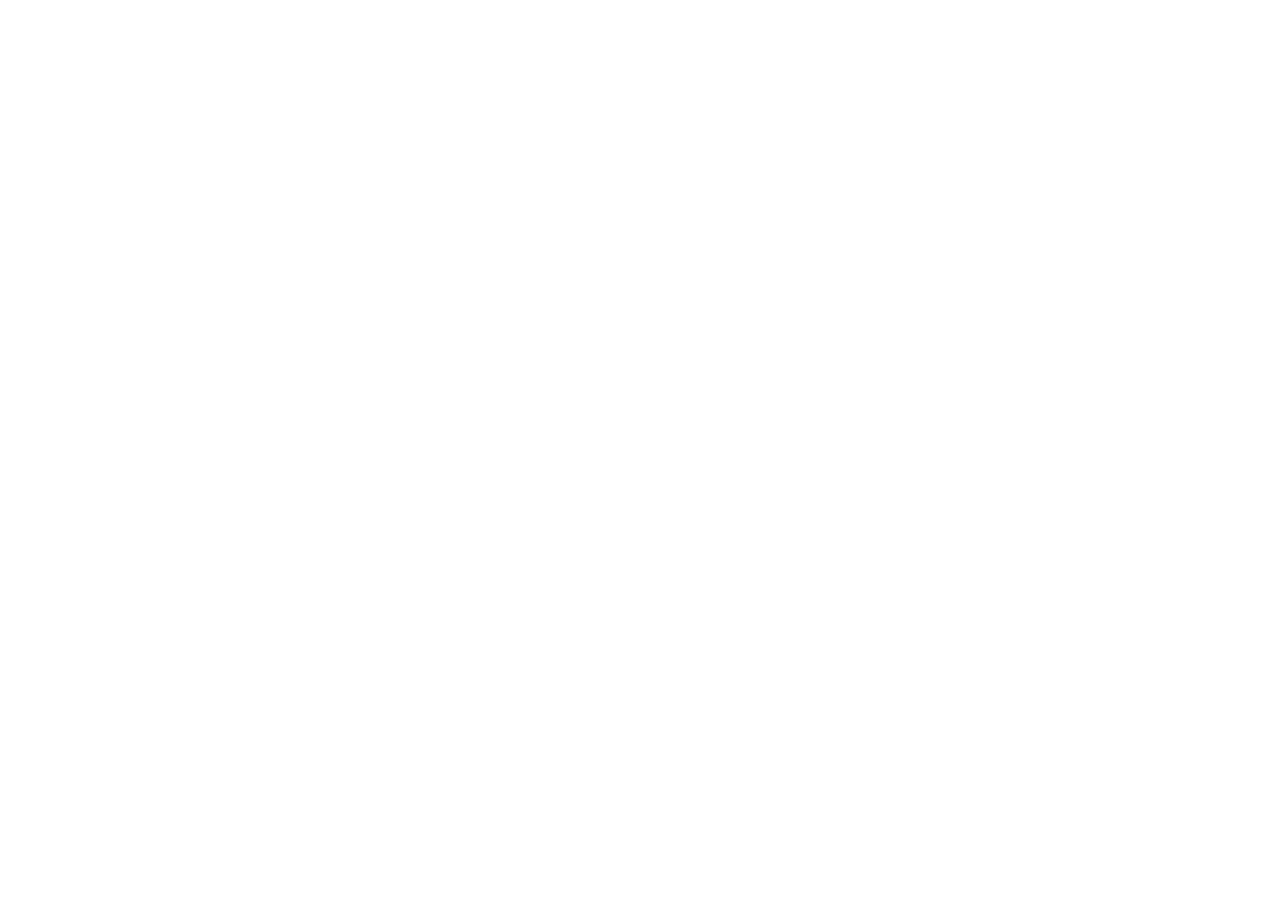
==== concept.html @ 116712f1 "css" ====
<!DOCTYPE html>
<html lang="en">
<head>
    <meta charset="UTF-8">
    <meta name="viewport" content="width=device-width, initial-scale=1.0">
    <title>Document</title>
</head>
<body>
    
</body>
</html>
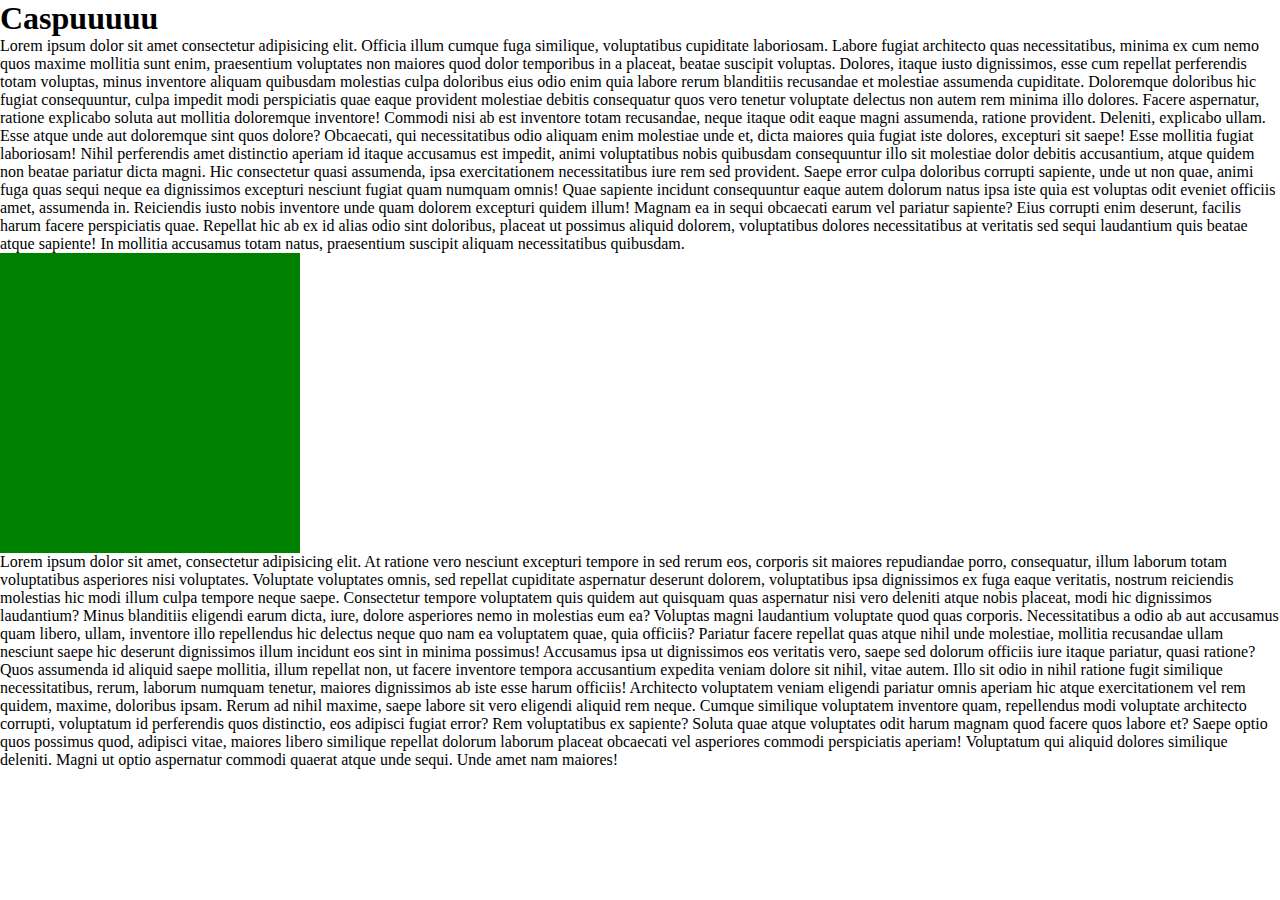
==== commit 93954c97: "positions" ====
--- a/concept.html
+++ b/concept.html
@@ -3,9 +3,18 @@
 <head>
     <meta charset="UTF-8">
     <meta name="viewport" content="width=device-width, initial-scale=1.0">
-    <title>Document</title>
+    <title> Conceptual Session Two </title>
+    <link rel="stylesheet" href="styles/concept.css">
 </head>
 <body>
+    <h1> Caspuuuuu </h1>
+
+    <!--To understand position -->
+    <p>Lorem ipsum dolor sit amet consectetur adipisicing elit. Officia illum cumque fuga similique, voluptatibus cupiditate laboriosam. Labore fugiat architecto quas necessitatibus, minima ex cum nemo quos maxime mollitia sunt enim, praesentium voluptates non maiores quod dolor temporibus in a placeat, beatae suscipit voluptas. Dolores, itaque iusto dignissimos, esse cum repellat perferendis totam voluptas, minus inventore aliquam quibusdam molestias culpa doloribus eius odio enim quia labore rerum blanditiis recusandae et molestiae assumenda cupiditate. Doloremque doloribus hic fugiat consequuntur, culpa impedit modi perspiciatis quae eaque provident molestiae debitis consequatur quos vero tenetur voluptate delectus non autem rem minima illo dolores. Facere aspernatur, ratione explicabo soluta aut mollitia doloremque inventore! Commodi nisi ab est inventore totam recusandae, neque itaque odit eaque magni assumenda, ratione provident. Deleniti, explicabo ullam. Esse atque unde aut doloremque sint quos dolore? Obcaecati, qui necessitatibus odio aliquam enim molestiae unde et, dicta maiores quia fugiat iste dolores, excepturi sit saepe! Esse mollitia fugiat laboriosam! Nihil perferendis amet distinctio aperiam id itaque accusamus est impedit, animi voluptatibus nobis quibusdam consequuntur illo sit molestiae dolor debitis accusantium, atque quidem non beatae pariatur dicta magni. Hic consectetur quasi assumenda, ipsa exercitationem necessitatibus iure rem sed provident. Saepe error culpa doloribus corrupti sapiente, unde ut non quae, animi fuga quas sequi neque ea dignissimos excepturi nesciunt fugiat quam numquam omnis! Quae sapiente incidunt consequuntur eaque autem dolorum natus ipsa iste quia est voluptas odit eveniet officiis amet, assumenda in. Reiciendis iusto nobis inventore unde quam dolorem excepturi quidem illum! Magnam ea in sequi obcaecati earum vel pariatur sapiente? Eius corrupti enim deserunt, facilis harum facere perspiciatis quae. Repellat hic ab ex id alias odio sint doloribus, placeat ut possimus aliquid dolorem, voluptatibus dolores necessitatibus at veritatis sed sequi laudantium quis beatae atque sapiente! In mollitia accusamus totam natus, praesentium suscipit aliquam necessitatibus quibusdam.</p>
+    <div class="parent"></div>
+    <p>Lorem ipsum dolor sit amet, consectetur adipisicing elit. At ratione vero nesciunt excepturi tempore in sed rerum eos, corporis sit maiores repudiandae porro, consequatur, illum laborum totam voluptatibus asperiores nisi voluptates. Voluptate voluptates omnis, sed repellat cupiditate aspernatur deserunt dolorem, voluptatibus ipsa dignissimos ex fuga eaque veritatis, nostrum reiciendis molestias hic modi illum culpa tempore neque saepe. Consectetur tempore voluptatem quis quidem aut quisquam quas aspernatur nisi vero deleniti atque nobis placeat, modi hic dignissimos laudantium? Minus blanditiis eligendi earum dicta, iure, dolore asperiores nemo in molestias eum ea? Voluptas magni laudantium voluptate quod quas corporis. Necessitatibus a odio ab aut accusamus quam libero, ullam, inventore illo repellendus hic delectus neque quo nam ea voluptatem quae, quia officiis? Pariatur facere repellat quas atque nihil unde molestiae, mollitia recusandae ullam nesciunt saepe hic deserunt dignissimos illum incidunt eos sint in minima possimus! Accusamus ipsa ut dignissimos eos veritatis vero, saepe sed dolorum officiis iure itaque pariatur, quasi ratione? Quos assumenda id aliquid saepe mollitia, illum repellat non, ut facere inventore tempora accusantium expedita veniam dolore sit nihil, vitae autem. Illo sit odio in nihil ratione fugit similique necessitatibus, rerum, laborum numquam tenetur, maiores dignissimos ab iste esse harum officiis! Architecto voluptatem veniam eligendi pariatur omnis aperiam hic atque exercitationem vel rem quidem, maxime, doloribus ipsam. Rerum ad nihil maxime, saepe labore sit vero eligendi aliquid rem neque. Cumque similique voluptatem inventore quam, repellendus modi voluptate architecto corrupti, voluptatum id perferendis quos distinctio, eos adipisci fugiat error? Rem voluptatibus ex sapiente? Soluta quae atque voluptates odit harum magnam quod facere quos labore et? Saepe optio quos possimus quod, adipisci vitae, maiores libero similique repellat dolorum laborum placeat obcaecati vel asperiores commodi perspiciatis aperiam! Voluptatum qui aliquid dolores similique deleniti. Magni ut optio aspernatur commodi quaerat atque unde sequi. Unde amet nam maiores!</p>
+
+    
     
 </body>
 </html>--- a/styles/concept.css
+++ b/styles/concept.css
@@ -0,0 +1,13 @@
+*{
+    margin: 0px;
+    padding: 0px;
+}
+
+.parent{
+    width: 300px;
+    height: 300px;
+    background-color: green;
+    position: sticky;
+    top: 0px;
+    
+}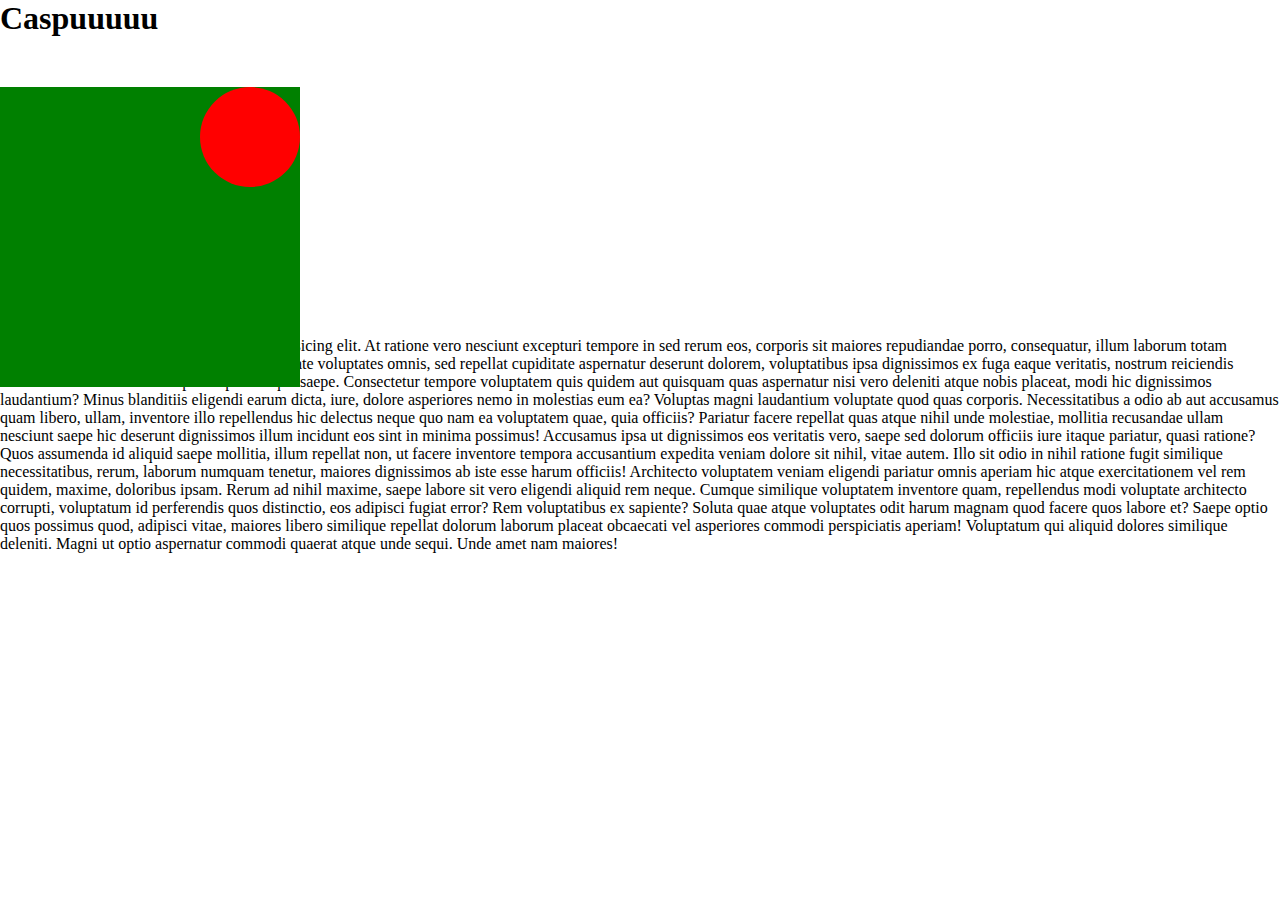
==== commit 175542fc: "flex" ====
--- a/concept.html
+++ b/concept.html
@@ -10,8 +10,11 @@
     <h1> Caspuuuuu </h1>
 
     <!--To understand position -->
-    <p>Lorem ipsum dolor sit amet consectetur adipisicing elit. Officia illum cumque fuga similique, voluptatibus cupiditate laboriosam. Labore fugiat architecto quas necessitatibus, minima ex cum nemo quos maxime mollitia sunt enim, praesentium voluptates non maiores quod dolor temporibus in a placeat, beatae suscipit voluptas. Dolores, itaque iusto dignissimos, esse cum repellat perferendis totam voluptas, minus inventore aliquam quibusdam molestias culpa doloribus eius odio enim quia labore rerum blanditiis recusandae et molestiae assumenda cupiditate. Doloremque doloribus hic fugiat consequuntur, culpa impedit modi perspiciatis quae eaque provident molestiae debitis consequatur quos vero tenetur voluptate delectus non autem rem minima illo dolores. Facere aspernatur, ratione explicabo soluta aut mollitia doloremque inventore! Commodi nisi ab est inventore totam recusandae, neque itaque odit eaque magni assumenda, ratione provident. Deleniti, explicabo ullam. Esse atque unde aut doloremque sint quos dolore? Obcaecati, qui necessitatibus odio aliquam enim molestiae unde et, dicta maiores quia fugiat iste dolores, excepturi sit saepe! Esse mollitia fugiat laboriosam! Nihil perferendis amet distinctio aperiam id itaque accusamus est impedit, animi voluptatibus nobis quibusdam consequuntur illo sit molestiae dolor debitis accusantium, atque quidem non beatae pariatur dicta magni. Hic consectetur quasi assumenda, ipsa exercitationem necessitatibus iure rem sed provident. Saepe error culpa doloribus corrupti sapiente, unde ut non quae, animi fuga quas sequi neque ea dignissimos excepturi nesciunt fugiat quam numquam omnis! Quae sapiente incidunt consequuntur eaque autem dolorum natus ipsa iste quia est voluptas odit eveniet officiis amet, assumenda in. Reiciendis iusto nobis inventore unde quam dolorem excepturi quidem illum! Magnam ea in sequi obcaecati earum vel pariatur sapiente? Eius corrupti enim deserunt, facilis harum facere perspiciatis quae. Repellat hic ab ex id alias odio sint doloribus, placeat ut possimus aliquid dolorem, voluptatibus dolores necessitatibus at veritatis sed sequi laudantium quis beatae atque sapiente! In mollitia accusamus totam natus, praesentium suscipit aliquam necessitatibus quibusdam.</p>
-    <div class="parent"></div>
+
+    <div class="parent">
+        <div class="red"></div>
+
+    </div>
     <p>Lorem ipsum dolor sit amet, consectetur adipisicing elit. At ratione vero nesciunt excepturi tempore in sed rerum eos, corporis sit maiores repudiandae porro, consequatur, illum laborum totam voluptatibus asperiores nisi voluptates. Voluptate voluptates omnis, sed repellat cupiditate aspernatur deserunt dolorem, voluptatibus ipsa dignissimos ex fuga eaque veritatis, nostrum reiciendis molestias hic modi illum culpa tempore neque saepe. Consectetur tempore voluptatem quis quidem aut quisquam quas aspernatur nisi vero deleniti atque nobis placeat, modi hic dignissimos laudantium? Minus blanditiis eligendi earum dicta, iure, dolore asperiores nemo in molestias eum ea? Voluptas magni laudantium voluptate quod quas corporis. Necessitatibus a odio ab aut accusamus quam libero, ullam, inventore illo repellendus hic delectus neque quo nam ea voluptatem quae, quia officiis? Pariatur facere repellat quas atque nihil unde molestiae, mollitia recusandae ullam nesciunt saepe hic deserunt dignissimos illum incidunt eos sint in minima possimus! Accusamus ipsa ut dignissimos eos veritatis vero, saepe sed dolorum officiis iure itaque pariatur, quasi ratione? Quos assumenda id aliquid saepe mollitia, illum repellat non, ut facere inventore tempora accusantium expedita veniam dolore sit nihil, vitae autem. Illo sit odio in nihil ratione fugit similique necessitatibus, rerum, laborum numquam tenetur, maiores dignissimos ab iste esse harum officiis! Architecto voluptatem veniam eligendi pariatur omnis aperiam hic atque exercitationem vel rem quidem, maxime, doloribus ipsam. Rerum ad nihil maxime, saepe labore sit vero eligendi aliquid rem neque. Cumque similique voluptatem inventore quam, repellendus modi voluptate architecto corrupti, voluptatum id perferendis quos distinctio, eos adipisci fugiat error? Rem voluptatibus ex sapiente? Soluta quae atque voluptates odit harum magnam quod facere quos labore et? Saepe optio quos possimus quod, adipisci vitae, maiores libero similique repellat dolorum laborum placeat obcaecati vel asperiores commodi perspiciatis aperiam! Voluptatum qui aliquid dolores similique deleniti. Magni ut optio aspernatur commodi quaerat atque unde sequi. Unde amet nam maiores!</p>
 
     
--- a/styles/concept.css
+++ b/styles/concept.css
@@ -7,7 +7,14 @@
     width: 300px;
     height: 300px;
     background-color: green;
-    position: sticky;
-    top: 0px;
-    
+    position: relative;
+    top: 50px;  
+}
+.red{
+    width: 100px;
+    height: 100px;
+    border-radius: 50px;
+    background-color: red;
+    position: absolute;
+    right: 0px;
 }